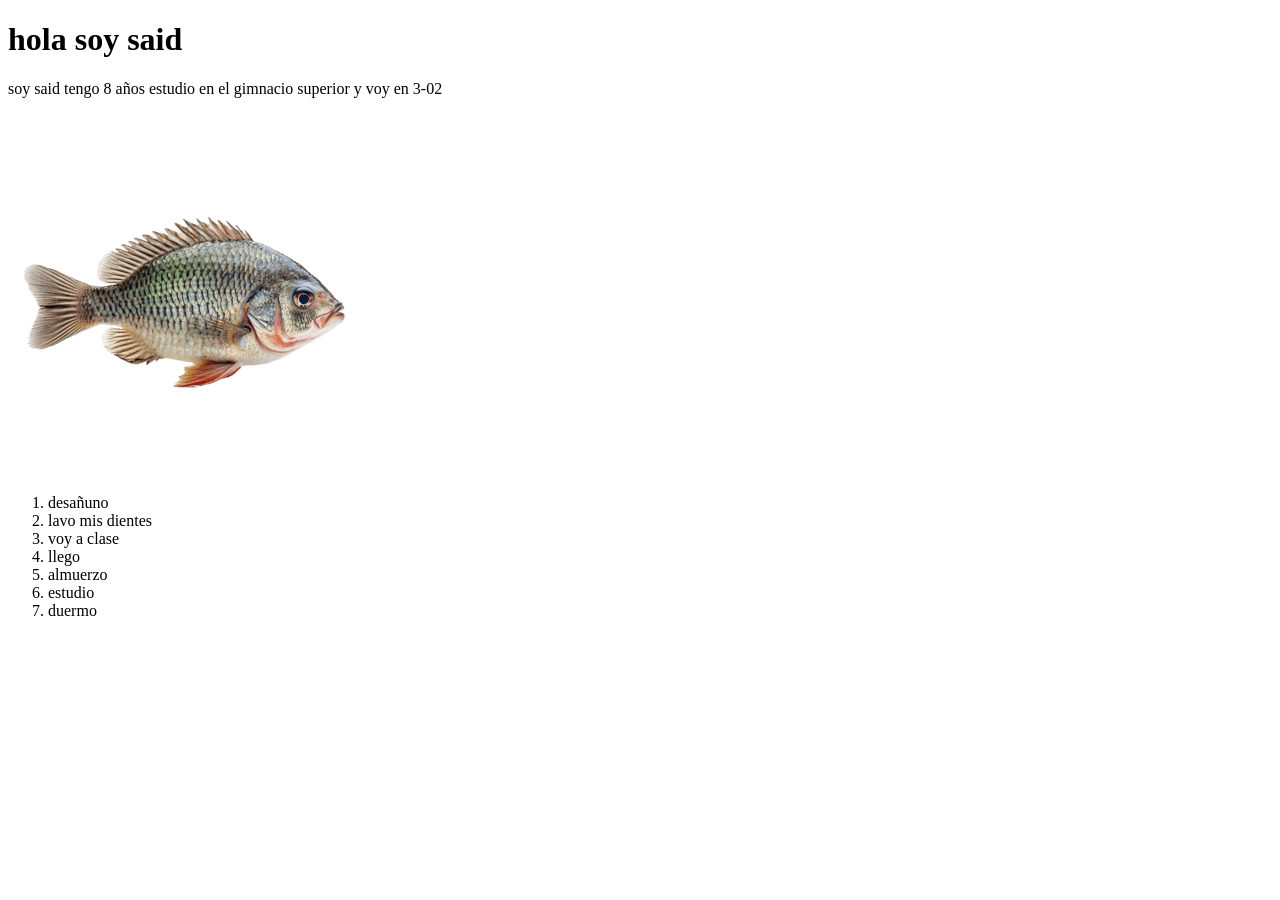
==== tarjeta.html @ 64fa67bc "cree repositorio remoto" ====
<!DOCTYPE html>
<html lang="en">
<head>
    <meta charset="UTF-8">
    <meta name="viewport" content="width=, initial-scale=1.0">
    <title>Document</title>
</head>
<body>
<h1>hola soy said</h1>
<p>soy said tengo 8 años estudio en el gimnacio  superior y voy en 3-02</p>
<img src="pngtree-tilapia-fish-4k-transparent-background-png-image_13823489.png" alt="">
<ol>
<li>desañuno</li>
<li>lavo mis dientes</li>
<li>voy a clase</li>
<li>llego</li>
<li>almuerzo</li>
<li>estudio</li>
<li>duermo</li>

</ol>
</body>
</html>
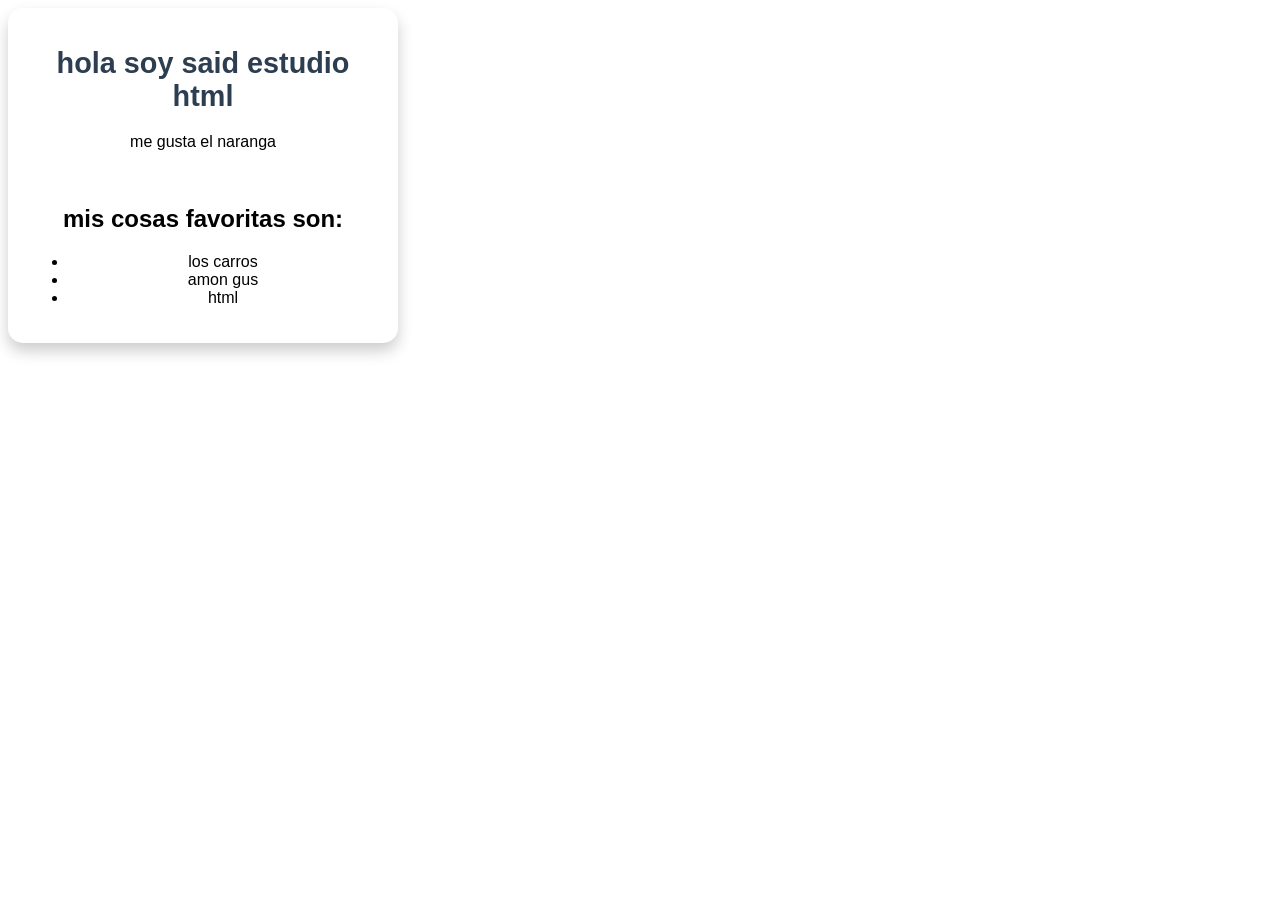
==== commit a190203a: "Add files via upload" ====
--- a/tarjeta.html
+++ b/tarjeta.html
@@ -2,22 +2,26 @@
 <html lang="en">
 <head>
     <meta charset="UTF-8">
-    <meta name="viewport" content="width=, initial-scale=1.0">
+    <meta name="viewport" content="width=device-width, initial-scale=1.0">
+    <link rel="stylesheet" href="tarjeta.css">
+    <title>dino</title>
     <title>Document</title>
+
 </head>
 <body>
-<h1>hola soy said</h1>
-<p>soy said tengo 8 años estudio en el gimnacio  superior y voy en 3-02</p>
-<img src="pngtree-tilapia-fish-4k-transparent-background-png-image_13823489.png" alt="">
-<ol>
-<li>desañuno</li>
-<li>lavo mis dientes</li>
-<li>voy a clase</li>
-<li>llego</li>
-<li>almuerzo</li>
-<li>estudio</li>
-<li>duermo</li>
-
-</ol>
+    <div class="card">
+        <h1>hola soy said estudio html</h1> 
+    
+        <p>me gusta el naranga</p>
+            
+        <img src="images/pngtree-orange-line-business-background-image_564075.jpg" alt="">
+    
+        <h2>mis cosas favoritas son:</h2>
+        <ul>
+        <li>los carros</li>
+        <li>amon gus</li>
+        <li>html</li>
+        </ul>
+    </div>
 </body>
 </html>
--- a/tarjeta.css
+++ b/tarjeta.css
@@ -0,0 +1,20 @@
+body{
+    font-family: Arial, Helvetica, sans-serif;
+    background-color:white;
+    width: 350px;
+    padding: 20px;
+    border-radius: 15px;
+    box-shadow:0 8px 15px rgba(0,0,0,0.2);
+    text-align: center;
+
+}
+
+
+
+h1{
+
+
+    font-size: 1.8rem;
+    color: #2c3e50;
+    margin-bottom: 20px;
+}
